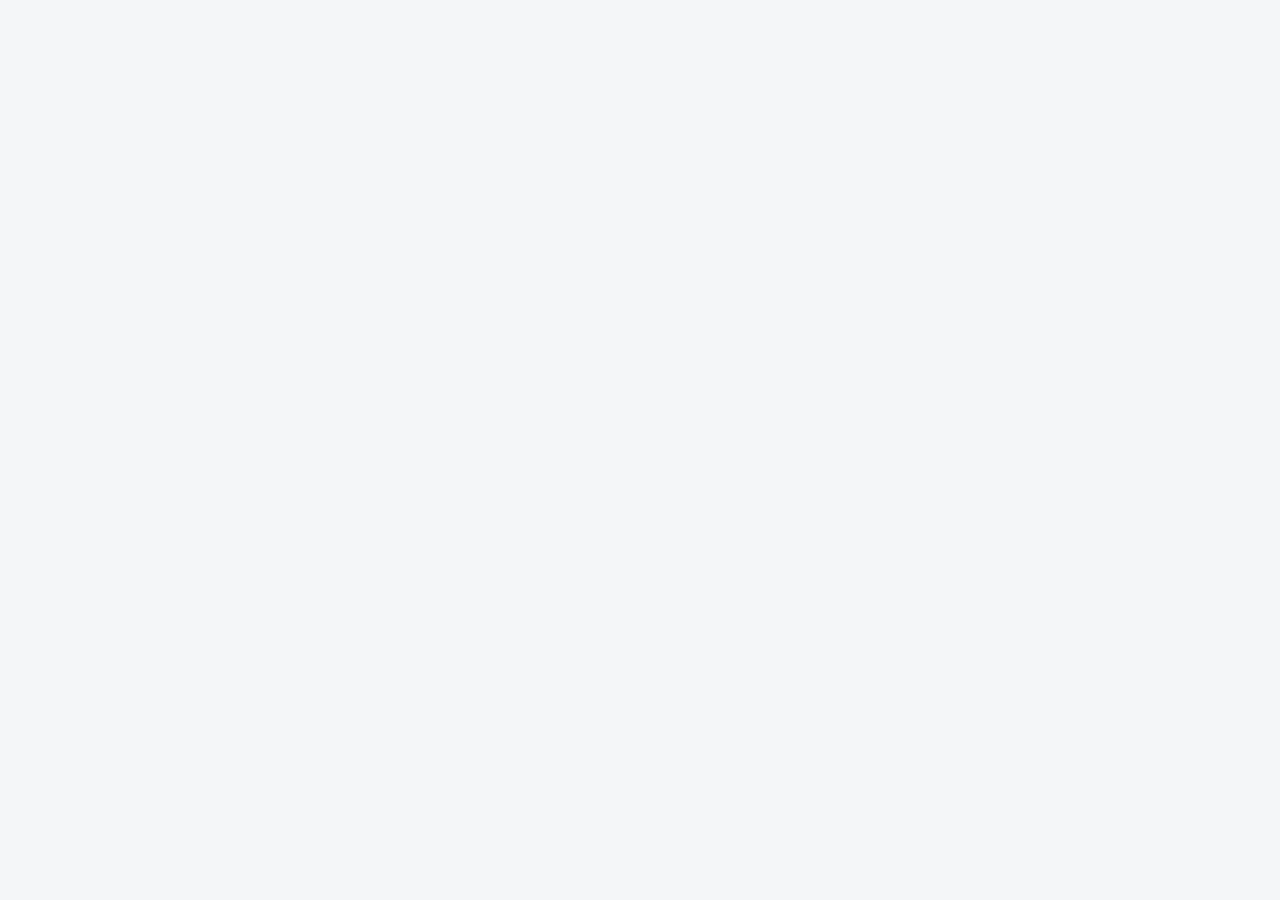
==== admin/index.html @ 87b8d89a "Initial import of Full Speed Partners site with auto-deploy Freelancer app (redesign: brand colors, " ====
<!doctype html>
<html lang="ar" dir="rtl">
<head>
  <meta charset="utf-8">
  <meta name="viewport" content="width=device-width,initial-scale=1">
  <meta name="robots" content="noindex,nofollow">
  <title>Full Speed — لوحة الإدارة</title>
  <link rel="icon" type="image/png" href="../brand/fs-icon-512.png">
  <link rel="stylesheet" href="../shared/common.css">
  <link rel="stylesheet" href="admin.css">
</head>
<body>
  <section id="auth" class="auth hidden">
    <div class="card" style="width:100%;max-width:400px;padding:22px">
      <div class="brand" style="justify-content:center;margin-bottom:12px"><div class="logo fs"><img src="../brand/fs-mark.png" alt="Full Speed"></div><div><b>Full Speed</b><span>ADMIN CONTROL PANEL</span></div></div>
      <form id="loginForm" class="stack">
        <div><label class="f">الإيميل</label><input class="in mono" name="email" type="email" required autocomplete="username"></div>
        <div><label class="f">كلمة المرور</label><input class="in" name="pw" type="password" required autocomplete="current-password"></div>
        <div class="err" data-err></div>
        <button class="btn pri block">دخول</button>
      </form>
    </div>
  </section>

  <section id="noaccess" class="auth hidden">
    <div class="card" style="max-width:420px;text-align:center">
      <h2 style="margin-top:0">مفيش صلاحية إدارة</h2>
      <p class="muted">الحساب <b id="naEmail" class="mono"></b> مش مضاف لفريق الإدارة أو موقوف. اطلب من المالك يضيفك.</p>
      <button class="btn sec" data-logout>خروج</button>
    </div>
  </section>

  <section id="app" class="layout hidden">
    <aside class="side">
      <div class="brand" style="padding:6px 6px 14px"><div class="logo fs"><img src="../brand/fs-mark.png" alt="Full Speed"></div><div><b>Full Speed</b><span>ADMIN</span></div></div>
      <nav id="nav"></nav>
      <div class="me small"><div id="meEmail" class="mono"></div><div id="meRole" class="muted"></div>
        <div class="row" style="margin-top:6px"><button class="btn sec sm" id="myPw">كلمة المرور</button><button class="btn ghost sm" data-logout>خروج</button></div></div>
    </aside>
    <main class="main"><div id="view"></div></main>
  </section>

  <script type="module" src="admin.js"></script>
</body>
</html>
---- shared/common.css ----
@import url('https://fonts.googleapis.com/css2?family=Cairo:wght@400;600;700;800;900&display=swap');

:root {
  --g:#0f9d6e; --g2:#0b7a56; --g3:#064d37; --g-soft:#e8f7f1; --g-mid:#c5ecd9;
  --ink:#0f172a; --ink2:#334155; --mute:#64748b; --line:#e2e8f0; --line2:#f1f5f9;
  --bg:#f4f6f8; --card:#fff; --amber:#d97706; --amber-soft:#fef3c7;
  --red:#dc2626; --red-soft:#fee2e2; --blue:#2563eb; --blue-soft:#dbeafe;
  --purple:#7c3aed; --purple-soft:#ede9fe;
  --r:16px; --r-sm:10px;
  --sh:0 1px 2px rgba(15,23,42,.04),0 4px 16px -4px rgba(15,23,42,.09);
  --sh-md:0 2px 4px rgba(15,23,42,.04),0 12px 32px -6px rgba(15,23,42,.13);
  --sh-lg:0 4px 8px rgba(15,23,42,.05),0 24px 56px -10px rgba(15,23,42,.18);
  --ease:cubic-bezier(.4,0,.2,1);
  --spring:cubic-bezier(.34,1.4,.64,1);
}

*,::before,::after{box-sizing:border-box}
html,body{margin:0;padding:0}
body{font-family:'Cairo',system-ui,sans-serif;background:var(--bg);color:var(--ink);font-size:15px;line-height:1.65;-webkit-font-smoothing:antialiased}

::-webkit-scrollbar{width:5px;height:5px}
::-webkit-scrollbar-track{background:transparent}
::-webkit-scrollbar-thumb{background:#dde3ea;border-radius:99px}
::-webkit-scrollbar-thumb:hover{background:#cbd5e1}

button,input,select,textarea{font:inherit;color:inherit}
a{color:var(--g2)}
.hidden{display:none!important}
.mono{font-family:ui-monospace,Menlo,Consolas,monospace;direction:ltr;unicode-bidi:embed}
.muted{color:var(--mute)} .small{font-size:12.5px} .bold{font-weight:800}
.row{display:flex;gap:10px;align-items:center;flex-wrap:wrap}
.grow{flex:1}
.stack{display:flex;flex-direction:column;gap:12px}
.grid2{display:grid;grid-template-columns:repeat(2,minmax(0,1fr));gap:12px}
.grid3{display:grid;grid-template-columns:repeat(3,minmax(0,1fr));gap:12px}
.grid4{display:grid;grid-template-columns:repeat(4,minmax(0,1fr));gap:12px}
@media(max-width:820px){.grid4{grid-template-columns:repeat(2,minmax(0,1fr))}.grid3{grid-template-columns:1fr}}
@media(max-width:520px){.grid2{grid-template-columns:1fr}}

/* ---- Cards ---- */
.card{background:var(--card);border:1px solid var(--line);border-radius:var(--r);box-shadow:var(--sh);padding:16px}
.card h3{margin:0 0 10px;font-size:16px}
.kpi{padding:16px 18px}
.kpi .lbl{font-size:11.5px;color:var(--mute);font-weight:700;text-transform:uppercase;letter-spacing:.05em}
.kpi .val{font-size:26px;font-weight:900;margin-top:4px;line-height:1.1}
.kpi.g .val{color:var(--g2)} .kpi.a .val{color:var(--amber)} .kpi.b .val{color:var(--blue)} .kpi.p .val{color:var(--purple)}

/* ---- Buttons ---- */
.btn{border:0;border-radius:12px;padding:10px 18px;font-weight:800;cursor:pointer;display:inline-flex;align-items:center;gap:7px;justify-content:center;transition:all .18s var(--ease);white-space:nowrap;font-size:14px;-webkit-tap-highlight-color:transparent}
.btn:active:not(:disabled){transform:scale(.96)}
.btn:disabled{opacity:.5;cursor:wait}
.btn.pri{background:var(--g);color:#fff;box-shadow:0 2px 10px rgba(15,157,110,.28)}
.btn.pri:hover:not(:disabled){background:var(--g2);box-shadow:0 4px 18px rgba(15,157,110,.38)}
.btn.sec{background:#fff;border:1.5px solid var(--line)}
.btn.sec:hover:not(:disabled){border-color:var(--g);background:var(--g-soft)}
.btn.dan{background:var(--red-soft);color:var(--red)}
.btn.dan:hover:not(:disabled){background:var(--red);color:#fff}
.btn.ghost{background:transparent;color:var(--ink2)}
.btn.ghost:hover{background:var(--line2)}
.btn.sm{padding:6px 12px;font-size:13px;border-radius:10px}
.btn.block{width:100%}

/* ---- Inputs ---- */
label.f{display:block;font-size:13px;font-weight:700;color:var(--ink2);margin-bottom:5px}
.in{width:100%;border:1.5px solid var(--line);background:#fff;border-radius:12px;padding:10px 13px;outline:none;transition:border-color .18s,box-shadow .18s;font-size:14.5px}
.in:hover:not(:focus):not(:disabled){border-color:#c0cdd8}
.in:focus{border-color:var(--g);box-shadow:0 0 0 3.5px rgba(15,157,110,.14)}
textarea.in{min-height:80px;resize:vertical}
input[type="number"].in::-webkit-inner-spin-button,input[type="number"].in::-webkit-outer-spin-button{-webkit-appearance:none}
.err{color:var(--red);font-size:13px;font-weight:700;min-height:1.2em}

/* ---- Chips ---- */
.chip{display:inline-flex;align-items:center;padding:3px 10px;border-radius:999px;font-size:12px;font-weight:800;white-space:nowrap}
.chip.g{background:var(--g-soft);color:var(--g2)} .chip.a{background:var(--amber-soft);color:var(--amber)}
.chip.r{background:var(--red-soft);color:var(--red)} .chip.b{background:var(--blue-soft);color:var(--blue)}
.chip.p{background:var(--purple-soft);color:var(--purple)} .chip.n{background:#f1f5f9;color:var(--ink2)}

/* ---- Progress bar ---- */
.bar{height:7px;border-radius:99px;background:#eef2f6;overflow:hidden}
.bar>i{display:block;height:100%;background:linear-gradient(90deg,var(--g),#22d3a5);border-radius:99px;transition:width .6s var(--ease)}

/* ---- Tables ---- */
table.t{width:100%;border-collapse:collapse;font-size:13.5px}
table.t th{text-align:right;font-size:11.5px;color:var(--mute);font-weight:800;padding:10px 12px;border-bottom:2px solid var(--line);background:#fafbfc;position:sticky;top:0;white-space:nowrap;letter-spacing:.04em}
table.t td{padding:10px 12px;border-bottom:1px solid var(--line2);vertical-align:middle}
table.t tbody tr:hover td{background:#f8fffb}
table.t tbody tr:last-child td{border-bottom:0}
.tw{overflow:auto;border:1px solid var(--line);border-radius:var(--r);background:#fff;max-height:70vh}
.empty{padding:40px 20px;text-align:center;color:var(--mute);font-weight:700}

/* ---- Modal ---- */
.modal-bg{position:fixed;inset:0;background:rgba(15,23,42,.48);backdrop-filter:blur(4px);-webkit-backdrop-filter:blur(4px);display:flex;align-items:flex-end;justify-content:center;z-index:50;padding:0;animation:fadein .2s var(--ease)}
.modal{background:#fff;width:100%;max-width:560px;max-height:92vh;overflow-y:auto;border-radius:20px 20px 0 0;padding:20px 18px calc(20px + env(safe-area-inset-bottom));animation:slideup .3s var(--ease)}
@media(min-width:640px){.modal-bg{align-items:center;padding:20px}.modal{border-radius:20px;animation:scalein .22s var(--ease)}}
.modal.wide{max-width:900px}
.modal h2{margin:0 0 14px;font-size:18px}

@keyframes fadein{from{opacity:0}to{opacity:1}}
@keyframes slideup{from{transform:translateY(60px);opacity:0}to{transform:none;opacity:1}}
@keyframes scalein{from{transform:scale(.93);opacity:0}to{transform:none;opacity:1}}

/* ---- Toasts ---- */
#toasts{position:fixed;top:16px;left:50%;transform:translateX(-50%);z-index:999;display:flex;flex-direction:column;gap:8px;pointer-events:none;width:max-content;max-width:calc(100vw - 32px)}
.toast{background:var(--ink);color:#fff;padding:11px 20px;border-radius:14px;font-weight:700;box-shadow:var(--sh-md);font-size:14px;text-align:center;animation:toastin .24s var(--spring)}
.toast.ok{background:var(--g2)} .toast.bad{background:var(--red)}
@keyframes toastin{from{transform:translateY(-16px) scale(.88);opacity:0}to{transform:none;opacity:1}}

/* ---- Spinner ---- */
.spin{width:24px;height:24px;border:2.5px solid var(--g-mid);border-top-color:var(--g);border-radius:50%;animation:sp .75s linear infinite;margin:32px auto}
@keyframes sp{to{transform:rotate(360deg)}}

/* ---- Brand ---- */
.brand{display:flex;align-items:center;gap:10px}
.logo{width:42px;height:42px;border-radius:13px;background:linear-gradient(145deg,var(--g),var(--g3));color:#fff;display:grid;place-items:center;font-weight:900;font-size:17px;flex:none;box-shadow:0 2px 8px rgba(15,157,110,.3);letter-spacing:-.5px}
.brand b{font-size:16px;font-weight:900;color:var(--g2);display:block;line-height:1.1}
.brand span{font-size:10.5px;color:var(--amber);font-weight:800;letter-spacing:.07em;text-transform:uppercase}
---- admin/admin.css ----
.auth{min-height:100vh;display:grid;place-items:center;padding:18px;
  background:radial-gradient(ellipse 700px 400px at 70% -5%,rgba(15,157,110,.1),transparent),var(--bg)}

/* ---- Layout ---- */
.layout{display:grid;grid-template-columns:230px 1fr;min-height:100vh}

/* ---- Sidebar ---- */
.side{background:#0a1c15;color:#cde8da;padding:14px 10px;position:sticky;top:0;height:100vh;display:flex;flex-direction:column;border-left:1px solid rgba(255,255,255,.06)}
.side .brand b{color:#fff}
.side .logo{background:linear-gradient(145deg,#10b981,#065f46);box-shadow:0 2px 8px rgba(16,185,129,.3)}
.side .brand span{color:rgba(255,255,255,.45)}
.logo.fs{background:#fff;padding:3px;box-shadow:0 2px 10px rgba(0,0,0,.18)}
.logo.fs img,.co-logo img{width:100%;height:100%;object-fit:contain;display:block}
.co-logo{background:#fff;border:1px solid var(--line);border-radius:50%;overflow:hidden;color:var(--ink2);font-size:13px;box-shadow:none}
.co-logo img{object-fit:cover}

.side nav{display:flex;flex-direction:column;gap:2px;flex:1;overflow-y:auto;overflow-x:hidden;margin:10px 0;padding:0 2px}
.side nav button{border:0;background:transparent;color:#a7c8bb;text-align:right;padding:9px 11px;border-radius:11px;font-weight:700;cursor:pointer;display:flex;gap:9px;align-items:center;transition:all .18s var(--ease);width:100%;font-size:14px;-webkit-tap-highlight-color:transparent}
.side nav button .ico{width:18px;height:18px;display:flex;align-items:center;justify-content:center;flex:none;opacity:.8}
.side nav button .ico svg{width:18px;height:18px;display:block}
.side nav button .lbl{flex:1;text-align:right}
.side nav button:hover{background:rgba(255,255,255,.07);color:#e8f5f0}
.side nav button:hover .ico{opacity:1}
.side nav button.on{background:rgba(16,185,129,.18);color:#a7f3d0}
.side nav button.on .ico{opacity:1}
.side nav .badge{margin-right:auto;background:#f59e0b;color:#111;border-radius:99px;font-size:11px;padding:0 7px;font-weight:900;line-height:1.6}

.side .me{border-top:1px solid rgba(255,255,255,.08);padding:12px 6px 0;margin-top:4px}
.side .me .muted{color:#7aaa96}
.side .btn.sec{background:transparent;color:#cde8da;border-color:rgba(255,255,255,.18)}
.side .btn.sec:hover{background:rgba(255,255,255,.08);border-color:rgba(255,255,255,.3)}
.side .btn.ghost{color:#cde8da}
.side .btn.ghost:hover{background:rgba(255,255,255,.07)}

/* ---- Main area ---- */
.main{padding:20px;min-width:0}
.ph{display:flex;justify-content:space-between;align-items:center;gap:10px;flex-wrap:wrap;margin-bottom:16px}
.ph h1{margin:0;font-size:20px;font-weight:800}
.tools{display:flex;gap:8px;flex-wrap:wrap;align-items:center;margin-bottom:12px}
.tools .in{width:auto;min-width:150px}
.tools .in.q{flex:1;min-width:200px}

.bulk{display:flex;gap:8px;align-items:center;flex-wrap:wrap;background:var(--blue-soft);border-radius:12px;padding:8px 12px;margin-bottom:10px;font-weight:800;font-size:13px}
td .acts{display:flex;gap:4px;flex-wrap:wrap}

.kv{display:grid;grid-template-columns:repeat(auto-fill,minmax(160px,1fr));gap:8px}
.kv div{background:#f8fafc;border-radius:10px;padding:8px 10px;border:1px solid var(--line)}
.kv span{display:block;font-size:12px;color:var(--mute);font-weight:700}

.hbar{display:flex;align-items:center;gap:8px;font-size:13px;margin:4px 0}
.hbar .l{width:120px;white-space:nowrap;overflow:hidden;text-overflow:ellipsis}
.hbar .b{flex:1;height:9px;background:#eef2f6;border-radius:99px;overflow:hidden}
.hbar .b i{display:block;height:100%;background:linear-gradient(90deg,var(--g),#22d3a5);border-radius:99px}
.hbar .n{width:50px;text-align:left;font-weight:800}

.pager{display:flex;justify-content:space-between;align-items:center;padding:8px 2px;font-size:13px}

/* ---- Responsive ---- */
@media(max-width:900px){
  .layout{grid-template-columns:1fr}
  .side{position:static;height:auto}
  .side nav{flex-direction:row;overflow-x:auto;overflow-y:hidden;gap:4px;padding:4px 0;margin:8px 0}
  .side nav button{flex:none;white-space:nowrap;padding:8px 12px;flex-direction:column;gap:4px;font-size:12px;min-width:70px;border-radius:12px}
  .side nav button .ico{width:20px;height:20px}
  .side nav button .ico svg{width:20px;height:20px}
  .side nav button .lbl{text-align:center}
  .main{padding:12px}
}
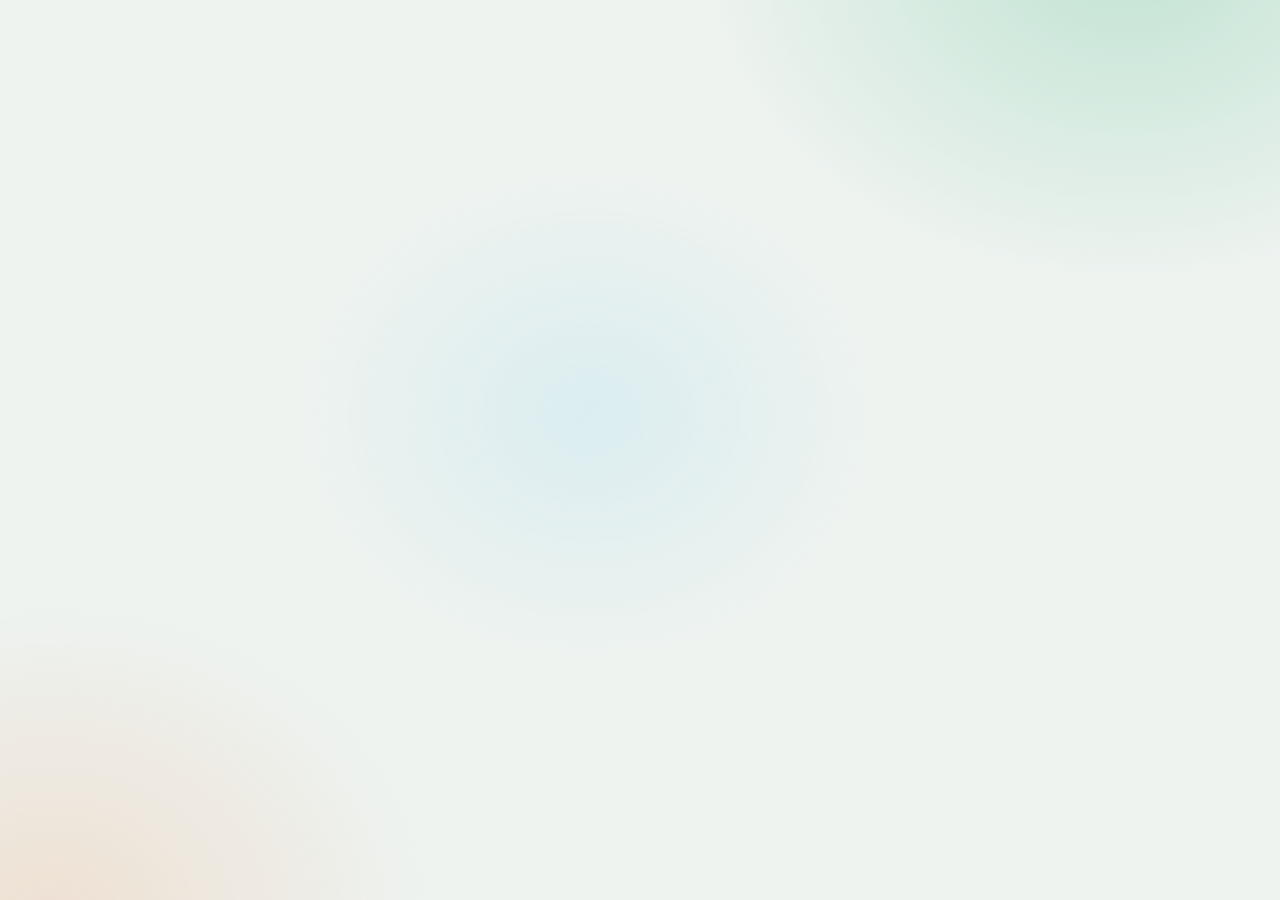
==== commit 77a2ee62: "WIP admin v2: partner account control, courier details, full-page job form, redesign in progress Co-" ====
--- a/admin/index.html
+++ b/admin/index.html
@@ -4,12 +4,17 @@
   <meta charset="utf-8">
   <meta name="viewport" content="width=device-width,initial-scale=1">
   <meta name="robots" content="noindex,nofollow">
+  <meta name="theme-color" content="#eef3f0">
+  <script>try{var d=document.documentElement,t=localStorage.getItem('fsa-theme')||'system';d.dataset.themePref=t;d.dataset.theme=t==='system'?(matchMedia('(prefers-color-scheme: dark)').matches?'dark':'light'):t;if(localStorage.getItem('fsa-lang')==='en'){d.lang='en';d.dir='ltr'}}catch(e){}</script>
   <title>Full Speed — لوحة الإدارة</title>
   <link rel="icon" type="image/png" href="../brand/fs-icon-512.png">
+  <link rel="preconnect" href="https://fonts.googleapis.com">
+  <link rel="stylesheet" href="https://fonts.googleapis.com/css2?family=Inter:wght@400;500;600;700;800&display=swap">
   <link rel="stylesheet" href="../shared/common.css">
   <link rel="stylesheet" href="admin.css">
 </head>
 <body>
+  <div class="auth-tools" id="authTools"></div>
   <section id="auth" class="auth hidden">
     <div class="card" style="width:100%;max-width:400px;padding:22px">
       <div class="brand" style="justify-content:center;margin-bottom:12px"><div class="logo fs"><img src="../brand/fs-mark.png" alt="Full Speed"></div><div><b>Full Speed</b><span>ADMIN CONTROL PANEL</span></div></div>
@@ -35,9 +40,10 @@
       <div class="brand" style="padding:6px 6px 14px"><div class="logo fs"><img src="../brand/fs-mark.png" alt="Full Speed"></div><div><b>Full Speed</b><span>ADMIN</span></div></div>
       <nav id="nav"></nav>
       <div class="me small"><div id="meEmail" class="mono"></div><div id="meRole" class="muted"></div>
-        <div class="row" style="margin-top:6px"><button class="btn sec sm" id="myPw">كلمة المرور</button><button class="btn ghost sm" data-logout>خروج</button></div></div>
+        <div class="row" style="margin-top:6px"><button class="btn sec sm" id="myPw">كلمة المرور</button><button class="btn ghost sm" data-logout>خروج</button></div>
+        <div id="pushCtl" class="push-ctl"></div></div>
     </aside>
-    <main class="main"><div id="view"></div></main>
+    <main class="main"><header class="topbar" id="topbar"></header><div id="view"></div></main>
   </section>
 
   <script type="module" src="admin.js"></script>
--- a/admin/admin.css
+++ b/admin/admin.css
@@ -1,68 +1,449 @@
-.auth{min-height:100vh;display:grid;place-items:center;padding:18px;
-  background:radial-gradient(ellipse 700px 400px at 70% -5%,rgba(15,157,110,.1),transparent),var(--bg)}
+/* =====================================================================
+   Full Speed — Admin  •  calm light glass, with a matching dark glass
+   Tokens first; every component below reads them, so both themes and
+   both directions (ar/rtl, en/ltr) come from one set of rules.
+   ===================================================================== */
+:root{
+  color-scheme:light;
+  --g:#10a861; --g2:#0b8a4f; --g3:#065f38; --g-soft:rgba(16,168,97,.11); --g-mid:rgba(16,168,97,.28);
+  --orange:#f37021; --orange-soft:rgba(243,112,33,.11); --orange-ink:#c2410c;
+  --ink:#10201a; --ink2:#3a4a44; --mute:#6b7b75;
+  --line:rgba(16,32,26,.09); --line2:rgba(16,32,26,.055); --line-strong:rgba(16,32,26,.2);
+  --bg:#eef3f0;
+  --card:rgba(255,255,255,.62); --card-solid:#fff; --card-hover:rgba(255,255,255,.8);
+  --glass-bd:rgba(255,255,255,.75); --glass-blur:saturate(160%) blur(18px);
+  --surface:rgba(255,255,255,.7); --surface2:rgba(16,32,26,.045); --row-hover:rgba(16,168,97,.06);
+  --amber:#b45309; --amber-soft:rgba(245,158,11,.14); --amber-bd:rgba(245,158,11,.35);
+  --red:#dc2626; --red-soft:rgba(220,38,38,.1); --red-bd:rgba(220,38,38,.3);
+  --blue:#2563eb; --blue-soft:rgba(37,99,235,.1);
+  --purple:#7c3aed; --purple-soft:rgba(124,58,237,.1);
+  --sh:0 1px 2px rgba(16,32,26,.04),0 6px 22px -8px rgba(16,32,26,.12);
+  --sh-md:0 2px 6px rgba(16,32,26,.05),0 14px 36px -10px rgba(16,32,26,.18);
+  --sh-lg:0 6px 12px rgba(16,32,26,.06),0 28px 64px -14px rgba(16,32,26,.25);
+  --blob1:rgba(16,168,97,.20); --blob2:rgba(243,112,33,.14); --blob3:rgba(56,189,248,.10);
+  --r:20px; --r-sm:12px;
+  --side-w:250px; --max:1320px;
+}
+html[data-theme="dark"]{
+  color-scheme:dark;
+  --g:#22c57a; --g2:#4ade9a; --g3:#86efbd; --g-soft:rgba(34,197,122,.15); --g-mid:rgba(34,197,122,.35);
+  --orange:#ff8a45; --orange-soft:rgba(255,138,69,.14); --orange-ink:#ffb07f;
+  --ink:#e6efeb; --ink2:#b5c6bf; --mute:#83978f;
+  --line:rgba(255,255,255,.085); --line2:rgba(255,255,255,.05); --line-strong:rgba(255,255,255,.2);
+  --bg:#08110e;
+  --card:rgba(20,32,28,.58); --card-solid:#14201c; --card-hover:rgba(28,44,38,.7);
+  --glass-bd:rgba(255,255,255,.07);
+  --surface:rgba(255,255,255,.045); --surface2:rgba(255,255,255,.055); --row-hover:rgba(34,197,122,.07);
+  --amber:#fbbf24; --amber-soft:rgba(251,191,36,.13); --amber-bd:rgba(251,191,36,.3);
+  --red:#f87171; --red-soft:rgba(248,113,113,.14); --red-bd:rgba(248,113,113,.3);
+  --blue:#60a5fa; --blue-soft:rgba(96,165,250,.14);
+  --purple:#a78bfa; --purple-soft:rgba(167,139,250,.14);
+  --sh:0 1px 2px rgba(0,0,0,.3),0 8px 24px -10px rgba(0,0,0,.5);
+  --sh-md:0 2px 6px rgba(0,0,0,.3),0 16px 40px -12px rgba(0,0,0,.6);
+  --sh-lg:0 6px 14px rgba(0,0,0,.35),0 30px 70px -16px rgba(0,0,0,.7);
+  --blob1:rgba(34,197,122,.16); --blob2:rgba(255,138,69,.09); --blob3:rgba(56,189,248,.07);
+}
+
+/* ---- Base ---- */
+body{background:var(--bg);color:var(--ink);transition:background-color .3s}
+body::before{content:"";position:fixed;inset:0;z-index:-1;pointer-events:none;
+  background:
+    radial-gradient(38rem 30rem at 88% -6%,var(--blob1),transparent 70%),
+    radial-gradient(34rem 28rem at 4% 102%,var(--blob2),transparent 70%),
+    radial-gradient(26rem 22rem at 46% 46%,var(--blob3),transparent 70%)}
+html[lang="en"] body{font-family:'Inter','Cairo',system-ui,sans-serif}
+::-webkit-scrollbar-thumb{background:var(--line-strong)}
+a{color:var(--g2)}
+:focus-visible{outline:2.5px solid var(--g-mid);outline-offset:2px}
+
+/* ---- Glass surfaces (override shared/common.css) ---- */
+.card,.tw,.side,.topbar,.modal{backdrop-filter:var(--glass-blur);-webkit-backdrop-filter:var(--glass-blur)}
+.card{background:var(--card);border:1px solid var(--glass-bd);box-shadow:var(--sh);border-radius:var(--r);transition:box-shadow .25s,transform .25s,background-color .25s}
+.card.kpi{position:relative;overflow:hidden}
+.card.kpi:hover{transform:translateY(-2px);box-shadow:var(--sh-md);background:var(--card-hover)}
+.card.kpi::after{content:"";position:absolute;inset-inline-end:-30px;top:-30px;width:96px;height:96px;border-radius:50%;background:var(--g-soft);opacity:.7;pointer-events:none}
+.card.kpi.a::after{background:var(--amber-soft)} .card.kpi.b::after{background:var(--blue-soft)} .card.kpi.p::after{background:var(--purple-soft)}
+.kpi .lbl{letter-spacing:.02em;text-transform:none;font-size:12.5px}
+.kpi .val{font-variant-numeric:tabular-nums}
+.card h3{color:var(--ink)}
+
+.btn.sec{background:var(--surface);border:1px solid var(--line);color:var(--ink)}
+.btn.sec:hover:not(:disabled){border-color:var(--g);background:var(--g-soft);color:var(--g2)}
+.btn.pri{background:linear-gradient(135deg,var(--g),#0e9653);box-shadow:0 4px 14px -4px rgba(16,168,97,.55)}
+html[data-theme="dark"] .btn.pri{background:linear-gradient(135deg,#1aa865,#12844f);color:#fff}
+.btn.pri:hover:not(:disabled){filter:brightness(1.06);transform:translateY(-1px);box-shadow:0 8px 20px -6px rgba(16,168,97,.6)}
+.btn.ghost{color:var(--ink2)} .btn.ghost:hover{background:var(--surface2)}
+.btn.dan{background:var(--red-soft);color:var(--red)}
+
+.in{background:var(--surface);border:1px solid var(--line);color:var(--ink)}
+.in:hover:not(:focus):not(:disabled){border-color:var(--line-strong)}
+.in:focus{border-color:var(--g);box-shadow:0 0 0 4px var(--g-soft);background:var(--card-solid)}
+.in::placeholder{color:var(--mute);opacity:.8}
+select.in option{background:var(--card-solid);color:var(--ink)}
+label.f{color:var(--ink2)}
+
+.chip.n{background:var(--surface2);color:var(--ink2)}
+.bar,.hbar .b{background:var(--surface2)}
+
+.tw{background:var(--card);border:1px solid var(--glass-bd);box-shadow:var(--sh);border-radius:var(--r)}
+table.t{font-size:13.5px}
+table.t th{text-align:start;background:var(--card-solid);color:var(--mute);font-size:12px;letter-spacing:.01em;border-bottom:1px solid var(--line);padding:12px 14px;z-index:1}
+html[data-theme="dark"] table.t th{background:#16231f}
+table.t td{padding:12px 14px;border-bottom:1px solid var(--line2);font-variant-numeric:tabular-nums}
+table.t tbody tr{transition:background-color .15s}
+table.t tbody tr:nth-child(even) td{background:var(--line2)}
+table.t tbody tr:hover td{background:var(--row-hover)}
+.empty{color:var(--mute)}
+
+.modal-bg{background:rgba(8,17,14,.42)}
+.modal{background:var(--card-solid);border:1px solid var(--glass-bd);box-shadow:var(--sh-lg);color:var(--ink)}
+@supports (backdrop-filter:blur(1px)){.modal{background:color-mix(in srgb,var(--card-solid) 86%,transparent)}}
+.toast{box-shadow:var(--sh-lg);backdrop-filter:blur(10px)}
+.spin{border-color:var(--g-mid);border-top-color:var(--g)}
+
+/* ---- Auth ---- */
+.auth{min-height:100vh;display:grid;place-items:center;padding:18px;background:transparent}
+.auth .card{padding:26px}
+.auth-tools{position:fixed;top:14px;inset-inline-end:14px;display:flex;gap:6px;z-index:5}
 
 /* ---- Layout ---- */
-.layout{display:grid;grid-template-columns:230px 1fr;min-height:100vh}
-
-/* ---- Sidebar ---- */
-.side{background:#0a1c15;color:#cde8da;padding:14px 10px;position:sticky;top:0;height:100vh;display:flex;flex-direction:column;border-left:1px solid rgba(255,255,255,.06)}
-.side .brand b{color:#fff}
-.side .logo{background:linear-gradient(145deg,#10b981,#065f46);box-shadow:0 2px 8px rgba(16,185,129,.3)}
-.side .brand span{color:rgba(255,255,255,.45)}
-.logo.fs{background:#fff;padding:3px;box-shadow:0 2px 10px rgba(0,0,0,.18)}
+.layout{display:grid;grid-template-columns:var(--side-w) minmax(0,1fr);min-height:100vh;gap:0}
+
+/* ---- Sidebar (glass panel) ---- */
+.side{margin:14px;margin-inline-end:0;background:var(--card);border:1px solid var(--glass-bd);border-radius:24px;box-shadow:var(--sh);
+  color:var(--ink2);padding:16px 12px;position:sticky;top:14px;height:calc(100vh - 28px);display:flex;flex-direction:column}
+.side .brand b{color:var(--ink)}
+.side .brand span{color:var(--orange)}
+.logo.fs{background:#fff;padding:3px;box-shadow:0 4px 14px -4px rgba(16,168,97,.4)}
 .logo.fs img,.co-logo img{width:100%;height:100%;object-fit:contain;display:block}
 .co-logo{background:#fff;border:1px solid var(--line);border-radius:50%;overflow:hidden;color:var(--ink2);font-size:13px;box-shadow:none}
 .co-logo img{object-fit:cover}
 
-.side nav{display:flex;flex-direction:column;gap:2px;flex:1;overflow-y:auto;overflow-x:hidden;margin:10px 0;padding:0 2px}
-.side nav button{border:0;background:transparent;color:#a7c8bb;text-align:right;padding:9px 11px;border-radius:11px;font-weight:700;cursor:pointer;display:flex;gap:9px;align-items:center;transition:all .18s var(--ease);width:100%;font-size:14px;-webkit-tap-highlight-color:transparent}
-.side nav button .ico{width:18px;height:18px;display:flex;align-items:center;justify-content:center;flex:none;opacity:.8}
-.side nav button .ico svg{width:18px;height:18px;display:block}
-.side nav button .lbl{flex:1;text-align:right}
-.side nav button:hover{background:rgba(255,255,255,.07);color:#e8f5f0}
-.side nav button:hover .ico{opacity:1}
-.side nav button.on{background:rgba(16,185,129,.18);color:#a7f3d0}
-.side nav button.on .ico{opacity:1}
-.side nav .badge{margin-right:auto;background:#f59e0b;color:#111;border-radius:99px;font-size:11px;padding:0 7px;font-weight:900;line-height:1.6}
-
-.side .me{border-top:1px solid rgba(255,255,255,.08);padding:12px 6px 0;margin-top:4px}
-.side .me .muted{color:#7aaa96}
-.side .btn.sec{background:transparent;color:#cde8da;border-color:rgba(255,255,255,.18)}
-.side .btn.sec:hover{background:rgba(255,255,255,.08);border-color:rgba(255,255,255,.3)}
-.side .btn.ghost{color:#cde8da}
-.side .btn.ghost:hover{background:rgba(255,255,255,.07)}
-
-/* ---- Main area ---- */
-.main{padding:20px;min-width:0}
-.ph{display:flex;justify-content:space-between;align-items:center;gap:10px;flex-wrap:wrap;margin-bottom:16px}
-.ph h1{margin:0;font-size:20px;font-weight:800}
-.tools{display:flex;gap:8px;flex-wrap:wrap;align-items:center;margin-bottom:12px}
+.side nav{display:flex;flex-direction:column;gap:3px;flex:1;overflow-y:auto;overflow-x:hidden;margin:12px 0;padding:0 2px}
+.side nav button{border:0;background:transparent;color:var(--ink2);text-align:start;padding:9px 12px;border-radius:13px;font-weight:700;cursor:pointer;display:flex;gap:10px;align-items:center;transition:background-color .2s,color .2s,transform .2s;width:100%;font-size:14px;-webkit-tap-highlight-color:transparent;position:relative}
+.side nav button .ico{width:30px;height:30px;border-radius:10px;display:flex;align-items:center;justify-content:center;flex:none;background:var(--surface2);color:var(--mute);transition:all .2s}
+.side nav button .ico svg{width:17px;height:17px;display:block}
+.side nav button .lbl{flex:1;text-align:start}
+.side nav button:hover{background:var(--surface2);color:var(--ink)}
+.side nav button:hover .ico{color:var(--g2)}
+.side nav button.on{background:var(--g-soft);color:var(--g2)}
+.side nav button.on .ico{background:linear-gradient(135deg,var(--g),#0e9653);color:#fff;box-shadow:0 4px 12px -4px rgba(16,168,97,.6)}
+.side nav .badge{margin-inline-start:auto;background:var(--orange);color:#fff;border-radius:99px;font-size:11px;padding:0 7px;font-weight:900;line-height:1.7}
+
+.side .me{border-top:1px solid var(--line);padding:12px 4px 0;margin-top:4px}
+.side .me #meEmail{color:var(--ink);overflow:hidden;text-overflow:ellipsis;white-space:nowrap}
+.side .me .muted{color:var(--mute)}
+
+/* ---- Main ---- */
+.main{padding:14px 22px 40px;min-width:0}
+.main > #view,.main > .topbar{max-width:var(--max);margin-inline:auto}
+#view{animation:viewin .35s cubic-bezier(.2,.8,.2,1)}
+@keyframes viewin{from{opacity:0;transform:translateY(6px)}to{opacity:1;transform:none}}
+
+/* ---- Top bar: greeting, live clock, language & theme ---- */
+.topbar{display:flex;align-items:center;gap:12px;flex-wrap:wrap;background:var(--card);border:1px solid var(--glass-bd);border-radius:20px;box-shadow:var(--sh);padding:10px 14px;margin-bottom:18px;position:sticky;top:10px;z-index:20}
+.tb-hi{flex:1 1 220px;min-width:0}
+.tb-hi b{display:block;font-size:17px;font-weight:800;color:var(--ink);white-space:nowrap;overflow:hidden;text-overflow:ellipsis}
+.tb-hi span{font-size:12.5px;color:var(--mute)}
+.tb-clock{display:flex;align-items:center;gap:10px;background:var(--surface2);border:1px solid var(--line);border-radius:14px;padding:6px 12px;cursor:pointer;font:inherit;color:inherit;position:relative;transition:background-color .2s}
+.tb-clock:hover{background:var(--g-soft)}
+.tb-time{font-size:20px;font-weight:800;font-variant-numeric:tabular-nums;letter-spacing:.02em;color:var(--g2);direction:ltr;line-height:1.1}
+.tb-time small{font-size:12px;color:var(--mute);margin-inline-start:2px}
+.tb-date{display:flex;flex-direction:column;font-size:11.5px;line-height:1.35;color:var(--ink2);text-align:start}
+.tb-date i{font-style:normal;color:var(--mute)}
+.tb-acts{display:flex;gap:6px;align-items:center}
+.tb-btn{height:38px;min-width:38px;padding:0 10px;border-radius:12px;border:1px solid var(--line);background:var(--surface);color:var(--ink2);font:inherit;font-weight:800;font-size:13px;cursor:pointer;display:inline-flex;align-items:center;justify-content:center;gap:6px;transition:all .2s}
+.tb-btn:hover{border-color:var(--g);color:var(--g2);background:var(--g-soft)}
+.tb-btn svg{width:18px;height:18px}
+.tb-pop{position:absolute;top:calc(100% + 8px);inset-inline-start:0;min-width:240px;background:var(--card-solid);border:1px solid var(--line);border-radius:16px;box-shadow:var(--sh-lg);padding:12px;z-index:30;cursor:default;animation:viewin .2s ease}
+.tb-pop h4{margin:0 0 8px;font-size:13px;color:var(--mute)}
+.tb-pop .tp-r{display:flex;justify-content:space-between;gap:12px;padding:6px 0;border-top:1px solid var(--line2);font-size:13.5px}
+.tb-pop .tp-r:first-of-type{border-top:0}
+.tb-pop .tp-r b{font-variant-numeric:tabular-nums}
+
+/* ---- Page header & tools ---- */
+.ph,.page-h{display:flex;justify-content:space-between;align-items:center;gap:10px;flex-wrap:wrap;margin-bottom:16px}
+.ph h1,.page-h h2{margin:0;font-size:22px;font-weight:800;letter-spacing:-.01em}
+.tools{display:flex;gap:8px;flex-wrap:wrap;align-items:center;margin-bottom:14px}
 .tools .in{width:auto;min-width:150px}
 .tools .in.q{flex:1;min-width:200px}
 
-.bulk{display:flex;gap:8px;align-items:center;flex-wrap:wrap;background:var(--blue-soft);border-radius:12px;padding:8px 12px;margin-bottom:10px;font-weight:800;font-size:13px}
+.bulk{display:flex;gap:8px;align-items:center;flex-wrap:wrap;background:var(--blue-soft);border-radius:14px;padding:8px 12px;margin-bottom:10px;font-weight:800;font-size:13px}
 td .acts{display:flex;gap:4px;flex-wrap:wrap}
 
 .kv{display:grid;grid-template-columns:repeat(auto-fill,minmax(160px,1fr));gap:8px}
-.kv div{background:#f8fafc;border-radius:10px;padding:8px 10px;border:1px solid var(--line)}
+.kv div{background:var(--surface2);border-radius:12px;padding:8px 10px;border:1px solid var(--line)}
 .kv span{display:block;font-size:12px;color:var(--mute);font-weight:700}
 
-.hbar{display:flex;align-items:center;gap:8px;font-size:13px;margin:4px 0}
+.hbar{display:flex;align-items:center;gap:8px;font-size:13px;margin:5px 0}
 .hbar .l{width:120px;white-space:nowrap;overflow:hidden;text-overflow:ellipsis}
-.hbar .b{flex:1;height:9px;background:#eef2f6;border-radius:99px;overflow:hidden}
+.hbar .b{flex:1;height:9px;border-radius:99px;overflow:hidden}
 .hbar .b i{display:block;height:100%;background:linear-gradient(90deg,var(--g),#22d3a5);border-radius:99px}
-.hbar .n{width:50px;text-align:left;font-weight:800}
-
-.pager{display:flex;justify-content:space-between;align-items:center;padding:8px 2px;font-size:13px}
+.hbar .n{width:50px;text-align:end;font-weight:800;font-variant-numeric:tabular-nums}
+
+.pager{display:flex;justify-content:space-between;align-items:center;padding:10px 2px;font-size:13px;color:var(--mute)}
+
+/* ---- Mobile shell ---- */
+@media(max-width:900px){
+  .side{margin:10px 10px 0;height:auto;position:static;border-radius:20px;padding:12px}
+  .main{padding:10px 10px 30px}
+  .topbar{position:static;padding:10px;gap:8px}
+  .tb-hi{flex-basis:100%}
+  .tb-clock{flex:1;min-width:0}
+  .tb-time{font-size:18px}
+}
+/* ---- Funnel & stale ---- */
+.funnel{display:flex;flex-direction:column;gap:8px}
+.fn-row{display:grid;grid-template-columns:150px 1fr 90px;align-items:center;gap:10px;font-size:13px}
+.fn-b{height:22px;background:var(--surface2);border-radius:6px;overflow:hidden}
+.fn-b i{display:block;height:100%;background:#10a861;border-radius:4px}
+.fn-n{text-align:end;white-space:nowrap}
+.stale{border-color:var(--amber-bd);background:var(--amber-soft)}
+.stale.ok{border-color:var(--line);background:var(--g-soft);color:var(--g2);font-weight:700}
+
+/* ---- Courier documents ---- */
+.docs{display:grid;grid-template-columns:repeat(auto-fill,minmax(110px,1fr));gap:8px}
+.doc{border:1px solid var(--line);background:var(--card-solid);border-radius:12px;padding:6px;cursor:pointer;display:flex;flex-direction:column;align-items:center;gap:4px;font:inherit;text-align:center;transition:border-color .15s}
+.doc:hover{border-color:var(--g)}
+.doc img{width:100%;height:84px;object-fit:cover;border-radius:8px;background:var(--surface2)}
+.doc-ic{font-size:34px;height:84px;display:grid;place-items:center}
+.doc-n{font-size:11px;max-width:100%;overflow:hidden;text-overflow:ellipsis;white-space:nowrap}
+.doc-d{font-size:10.5px;color:var(--mute)}
+
+/* ---- Logo upload ---- */
+.logo-up{display:flex;align-items:center;gap:10px}
+.logo-up .co-logo img{width:100%;height:100%;object-fit:cover}
+.logo-up label.busy{opacity:.5;pointer-events:none}
+
+/* ---- Chat inbox ---- */
+.chat-wrap{display:grid;grid-template-columns:320px 1fr;gap:12px;height:calc(100vh - 120px);min-height:420px}
+.chat-list{display:flex;flex-direction:column;gap:8px;padding:10px;overflow:hidden}
+.chat-list [data-threads]{overflow-y:auto;flex:1;display:flex;flex-direction:column;gap:2px}
+.thread{display:flex;gap:10px;align-items:center;border:0;background:none;padding:9px;border-radius:12px;cursor:pointer;text-align:start;font:inherit;width:100%}
+.thread:hover{background:var(--surface2)}
+.thread.on{background:var(--g-soft)}
+.th-av{width:38px;height:38px;border-radius:50%;background:linear-gradient(135deg,#10a861,#f37021);color:#fff;display:grid;place-items:center;font-weight:800;flex:none}
+.th-b{flex:1;min-width:0;display:flex;flex-direction:column}
+.th-b span{font-size:12px;color:var(--mute);white-space:nowrap;overflow:hidden;text-overflow:ellipsis}
+.th-e{display:flex;flex-direction:column;align-items:flex-end;gap:3px;flex:none}
+.thread .badge{background:#f37021;color:#fff;border-radius:99px;font-size:11px;padding:0 7px;font-weight:900;line-height:1.6}
+.chat-pane{display:flex;flex-direction:column;padding:0;overflow:hidden}
+.cp-h{display:flex;align-items:center;gap:10px;padding:12px 14px;border-bottom:1px solid var(--line)}
+.cp-back{display:none}
+.bubbles{flex:1;overflow-y:auto;padding:14px;display:flex;flex-direction:column;gap:8px;background:var(--surface2)}
+.bub{max-width:78%;padding:9px 12px;border-radius:16px;font-size:14px;line-height:1.55;word-break:break-word}
+.bub span{display:block;font-size:10.5px;opacity:.65;margin-top:3px}
+.bub.them{align-self:flex-start;background:var(--card-solid);border:1px solid var(--line);border-start-start-radius:4px}
+.bub.me{align-self:flex-end;background:#10a861;color:#fff;border-start-end-radius:4px}
+.cp-send{display:flex;gap:8px;padding:10px;border-top:1px solid var(--line);align-items:flex-end}
+.cp-send textarea{min-height:44px;max-height:140px;resize:vertical}
 
 /* ---- Responsive ---- */
 @media(max-width:900px){
-  .layout{grid-template-columns:1fr}
-  .side{position:static;height:auto}
+  .layout{grid-template-columns:minmax(0,1fr)}
+  .layout>*{min-width:0}
+  .side{position:static;height:auto;min-width:0}
   .side nav{flex-direction:row;overflow-x:auto;overflow-y:hidden;gap:4px;padding:4px 0;margin:8px 0}
-  .side nav button{flex:none;white-space:nowrap;padding:8px 12px;flex-direction:column;gap:4px;font-size:12px;min-width:70px;border-radius:12px}
+  .side nav button{flex:none;width:auto;white-space:nowrap;padding:8px 12px;flex-direction:column;gap:4px;font-size:12px;min-width:70px;border-radius:12px}
   .side nav button .ico{width:20px;height:20px}
   .side nav button .ico svg{width:20px;height:20px}
   .side nav button .lbl{text-align:center}
   .main{padding:12px}
-}
+  .fn-row{grid-template-columns:110px 1fr 70px;font-size:12px}
+  .chat-wrap{grid-template-columns:1fr;height:calc(100dvh - 210px)}
+  .chat-wrap .chat-pane{display:none}
+  .chat-wrap.open .chat-list{display:none}
+  .chat-wrap.open .chat-pane{display:flex}
+  .cp-back{display:inline-flex}
+  .bub{max-width:88%}
+}
+
+/* ---- Job location picker ---- */
+.jloc{border:1px solid var(--line);border-radius:14px;padding:10px;background:var(--surface2)}
+.jloc-h{display:flex;justify-content:space-between;align-items:center;gap:8px;flex-wrap:wrap;margin-bottom:8px}
+.jloc-st{font-size:12px;font-weight:800;padding:2px 10px;border-radius:99px;background:var(--surface2);color:var(--ink2)}
+.jloc-st.pin{background:var(--g-soft);color:var(--g2)}
+.jloc-st.approx{background:var(--amber-soft);color:var(--amber)}
+.jloc-map{height:240px;border-radius:12px;overflow:hidden;direction:ltr;background:var(--surface2);position:relative;z-index:0}
+.jloc-map .leaflet-container{font-family:inherit}
+.jloc-ph{display:grid;place-items:center;height:100%;color:var(--mute);font-size:13px}
+.jloc-act{margin-top:8px;gap:8px}
+@media(max-width:520px){.jloc-map{height:210px}}
+
+/* ---- Staff push control, usage card, client errors ---- */
+.push-ctl:empty{display:none}
+.push-ctl{margin-top:10px;padding:10px;border-radius:14px;background:var(--surface2);border:1px solid var(--line)}
+.push-ctl .pc-t{font-weight:800;color:var(--ink);font-size:12.5px}
+.push-ctl .pc-s{color:var(--g2);font-size:12px;margin:2px 0 6px}
+.push-ctl .pc-n{color:var(--mute);font-size:11px;margin-top:6px;line-height:1.5}
+.usage h3{margin-bottom:2px}
+.u-bars{display:grid;grid-template-columns:repeat(14,minmax(0,1fr));gap:4px;align-items:end;height:140px;margin-top:10px}
+.u-col{display:flex;flex-direction:column;align-items:center;justify-content:flex-end;height:100%;min-width:0}
+.u-col i{display:block;width:min(18px,80%);min-height:2px;background:#10a861;border-radius:4px 4px 0 0}
+.u-v{font-size:10px;color:var(--ink2);min-height:1.3em}
+.u-d{font-size:10px;color:var(--mute);padding-top:4px;border-top:1px solid var(--line);width:100%;text-align:center}
+.err-g summary{cursor:pointer;display:flex;flex-wrap:wrap;gap:6px 10px;align-items:center;list-style:none}
+.err-g summary::-webkit-details-marker{display:none}
+.err-m{flex:1 1 260px;min-width:0;overflow-wrap:anywhere;font-size:13.5px}
+.err-s{background:#0f172a;color:#e2e8f0;padding:10px;border-radius:10px;font-size:11.5px;overflow:auto;max-height:240px;direction:ltr;text-align:left;white-space:pre-wrap;margin:10px 0}
+@media(max-width:900px){.push-ctl{margin-top:8px}}
+
+/* ---- Phase 5: segmented toggle, tabs ---- */
+.seg{display:inline-flex;background:var(--surface2);border-radius:12px;padding:3px;gap:2px}
+.seg button{border:0;background:transparent;font:inherit;font-size:13px;font-weight:700;padding:6px 12px;border-radius:9px;cursor:pointer;color:var(--ink2)}
+.seg button.on{background:var(--card-solid);color:var(--g2);box-shadow:var(--sh)}
+.tabs{display:flex;gap:4px;margin:14px 0 10px;border-bottom:1px solid var(--line);overflow-x:auto;scrollbar-width:none}
+.tabs button{border:0;background:none;font:inherit;font-weight:700;font-size:14px;padding:9px 14px;cursor:pointer;color:var(--mute);border-bottom:2.5px solid transparent;margin-bottom:-1px;white-space:nowrap}
+.tabs button.on{color:var(--g2);border-bottom-color:#10a861}
+
+/* ---- Partner profile ---- */
+.prof-h{display:flex;gap:14px;align-items:flex-start;flex-wrap:wrap}
+.prof-h.frozen{border-color:var(--red-bd);background:var(--red-soft)}
+.prof-av{width:58px;height:58px;border-radius:50%;background:linear-gradient(135deg,#10a861,#f37021);color:#fff;display:grid;place-items:center;font-weight:800;font-size:24px;flex:none}
+.prof-id{flex:1 1 260px;min-width:0}
+.prof-id h1{margin:0 0 4px;font-size:20px;display:flex;flex-wrap:wrap;gap:6px;align-items:center}
+.prof-meta{display:flex;flex-wrap:wrap;gap:4px 12px}
+.prof-fz{margin-top:8px;background:var(--red-soft);color:var(--red);border-radius:10px;padding:6px 10px;font-size:13px;font-weight:700}
+.prof-acts{display:flex;flex-wrap:wrap;gap:6px;align-items:flex-start}
+.prof-bub{max-height:420px;border-radius:12px}
+
+/* ---- Statement (print) ---- */
+.stmt-bar{display:flex;gap:8px;align-items:center;flex-wrap:wrap;margin-bottom:12px}
+.stmt-bar .in{width:auto}
+.st-head{display:flex;align-items:center;gap:14px;border-bottom:2px solid #10a861;padding-bottom:10px;margin-bottom:12px}
+.st-head img{height:46px;width:auto}
+.st-head h2{margin:0;font-size:19px}
+.st-kv{margin-bottom:12px}
+.st-t td:nth-child(n+3),.st-t th:nth-child(n+3){text-align:end;white-space:nowrap}
+.st-open td{background:var(--surface2);font-weight:700}
+.st-tot td{background:var(--g-soft);font-weight:800;border-top:2px solid #10a861}
+.st-foot{text-align:center;margin-top:14px;border-top:1px dashed var(--line);padding-top:8px}
+@media print{
+  body.printing > :not(.modal-bg){display:none!important}
+  body.printing{background:var(--card-solid)}
+  body.printing .modal-bg{position:static;background:none;backdrop-filter:none;-webkit-backdrop-filter:none;display:block;padding:0;animation:none}
+  body.printing .modal{max-width:none;max-height:none;overflow:visible;box-shadow:none;border-radius:0;padding:0;animation:none}
+  body.printing .no-print{display:none!important}
+  body.printing .tw{overflow:visible}
+  body.printing .st-t th,body.printing .st-t td{border:1px solid #d5dbe2;padding:6px 8px}
+  body.printing .st-t td,body.printing .st-open td,body.printing .st-tot td{-webkit-print-color-adjust:exact;print-color-adjust:exact}
+  @page{size:A4;margin:14mm}
+}
+
+/* ---- Couriers stage board ---- */
+.kb{display:grid;grid-template-columns:repeat(4,minmax(180px,1fr)) minmax(170px,.85fr);gap:10px;overflow-x:auto;padding-bottom:6px;align-items:start}
+.kb-col{background:var(--surface2);border-radius:14px;padding:8px;min-height:120px;border:2px dashed transparent;transition:border-color .15s,background .15s}
+.kb-col.over,.kb-drop.over{border-color:#10a861;background:var(--g-soft)}
+.kb-col header{display:flex;justify-content:space-between;align-items:center;gap:6px;padding:2px 4px 8px;font-size:13px}
+.kb-list{display:flex;flex-direction:column;gap:6px;max-height:calc(100vh - 300px);overflow-y:auto}
+.kb-card{background:var(--card-solid);border:1px solid var(--line);border-radius:12px;padding:8px 10px;cursor:pointer;box-shadow:0 1px 2px rgba(15,23,42,.05);transition:box-shadow .15s,opacity .15s}
+.kb-card[draggable=true]{cursor:grab}
+.kb-card:hover{box-shadow:0 3px 10px rgba(15,23,42,.1)}
+.kb-card.drag{opacity:.45}
+.kb-t{display:flex;justify-content:space-between;gap:6px;align-items:baseline}
+.kb-t b{font-size:13.5px;overflow:hidden;text-overflow:ellipsis;white-space:nowrap}
+.kb-s{overflow:hidden;text-overflow:ellipsis;white-space:nowrap;margin:2px 0 6px}
+.kb-f{display:flex;justify-content:space-between;align-items:center;gap:6px;flex-wrap:wrap}
+.kb-mv{font:inherit;font-size:11.5px;border:1px solid var(--line);border-radius:8px;padding:2px 4px;background:var(--card-solid);max-width:110px;color:var(--ink2)}
+.kb-empty{font-size:12px;color:var(--mute);text-align:center;padding:18px 6px;border:1px dashed var(--line-strong);border-radius:10px}
+.kb-more{text-align:center;padding:4px}
+.kb-drops{display:flex;flex-wrap:wrap;gap:6px;margin-bottom:8px}
+.kb-drop{min-width:70px}
+.kb-drop{flex:1;text-align:center;font-size:12.5px;font-weight:700;padding:14px 4px;border-radius:10px;border:2px dashed var(--line-strong);background:var(--card-solid);color:var(--amber)}
+.kb-drop.r{color:var(--red)}
+.kb-closed details summary{cursor:pointer;padding:4px;color:var(--ink2);font-weight:700}
+.kb-closed .kb-list{margin-top:6px}
+
+/* ---- Broadcast ---- */
+.bc-grid{display:grid;grid-template-columns:minmax(0,1.4fr) minmax(0,1fr);gap:12px;align-items:start}
+.bc-count{background:var(--g-soft);color:var(--g2);border-radius:12px;padding:10px 12px;font-size:14px}
+.bc-count b{font-size:18px}
+.bc-prev{display:flex;gap:10px;align-items:flex-start;background:var(--surface2);border:1px solid var(--line);border-radius:14px;padding:10px 12px}
+.bc-prev b{display:block;word-break:break-word}
+.bc-prev .small{white-space:pre-wrap;word-break:break-word}
+.bc-ic{width:36px;height:36px;border-radius:50%;background:var(--orange-soft);display:grid;place-items:center;flex:none;font-size:18px}
+.bc-h{border-bottom:1px solid var(--line);padding:8px 0;display:flex;flex-direction:column;gap:3px}
+.bc-h:last-child{border-bottom:0}
+
+/* ---- Settings ---- */
+.set-grid{display:grid;grid-template-columns:repeat(auto-fit,minmax(320px,1fr));gap:12px;align-items:start}
+.set-wide{grid-column:1/-1}
+.set-h{display:flex;justify-content:space-between;align-items:baseline;gap:8px;flex-wrap:wrap}
+.set-h h3{margin:0}
+.sw{display:flex;gap:10px;align-items:flex-start;padding:8px 10px;border:1px solid var(--line);border-radius:12px;cursor:pointer;background:var(--card-solid)}
+.sw input{width:18px;height:18px;accent-color:#10a861;flex:none;margin-top:2px}
+.sw > span{display:flex;flex-direction:column;gap:1px}
+.ann-prev{border-radius:12px;padding:10px 12px;font-weight:700;font-size:14px;background:var(--blue-soft);color:var(--blue)}
+.ann-prev.success{background:var(--g-soft);color:var(--g2)}
+.ann-prev.warning{background:var(--orange-soft);color:var(--orange-ink)}
+.ann-prev.off{opacity:.55}
+.ann-prev em{font-style:normal;font-weight:400;font-size:12px;margin-inline-start:6px}
+.lv-row{display:grid;grid-template-columns:62px minmax(0,1.4fr) 110px 56px minmax(0,1fr) 40px;gap:6px;align-items:center;margin-bottom:6px}
+.lv-hd{margin-bottom:2px}
+.lv-row .lv-i{text-align:center;font-size:18px;padding-inline:4px}
+.lv-row .lv-c{padding:2px;height:40px;cursor:pointer}
+.lv-chip{display:inline-block;border-radius:99px;padding:3px 10px;font-weight:800;font-size:12.5px;white-space:nowrap}
+
+/* ---- Staff permissions, audit tools ---- */
+.perm-grid{display:grid;grid-template-columns:repeat(auto-fill,minmax(210px,1fr));gap:6px;margin:6px 0}
+.perm{display:flex;gap:8px;align-items:center;border:1px solid var(--line);border-radius:10px;padding:8px 10px;cursor:pointer;font-size:13.5px}
+.perm input{accent-color:#10a861;width:17px;height:17px}
+.pill-chk{display:inline-flex;gap:6px;align-items:center;border:1px solid var(--line);border-radius:99px;padding:6px 12px;font-size:13px;font-weight:700;background:var(--card-solid);cursor:pointer;white-space:nowrap}
+.pill-chk input{accent-color:#10a861}
+
+@media(max-width:900px){
+  .kb{grid-template-columns:repeat(5,minmax(240px,82vw));scroll-snap-type:x mandatory}
+  .kb-col{scroll-snap-align:start}
+  .kb-list{max-height:none}
+  .bc-grid{grid-template-columns:minmax(0,1fr)}
+  .set-grid{grid-template-columns:minmax(0,1fr)}
+  .prof-acts{width:100%}
+  .lv-row{grid-template-columns:52px minmax(0,1fr) 72px 46px 36px}
+  .lv-row [data-chip],.lv-hd span:nth-child(5){display:none}
+}
+
+/* master key */
+.mk-row{display:flex;align-items:center;gap:12px;padding:10px 4px;border-top:1px solid var(--line)}
+.mk-row:first-child{border-top:0}
+.mk-av{flex:none;width:38px;height:38px;border-radius:50%;display:grid;place-items:center;font-weight:700;color:#fff;background:linear-gradient(135deg,#1f9d55,#f08a24)}
+.mk-id{flex:1;min-width:0}
+.mk-id .small{overflow:hidden;text-overflow:ellipsis;white-space:nowrap}
+.mk-acts{flex:none;display:flex;gap:6px}
+@media (max-width:600px){.mk-row{flex-wrap:wrap}.mk-acts{width:100%;justify-content:flex-end}}
+
+/* partner account control */
+.modal.wide{max-width:640px}
+.ctl-grid{display:grid;grid-template-columns:1fr 1fr;gap:10px;margin-top:10px}
+.ctl-card{display:flex;flex-direction:column;gap:8px;align-items:flex-start;padding:12px;border:1px solid var(--line);border-radius:14px;background:color-mix(in srgb,var(--card,#fff) 70%,transparent)}
+.ctl-card.wide{grid-column:1/-1;align-items:stretch}
+.ctl-card .btn{align-self:flex-start}
+.ctl-h{font-weight:800;display:flex;gap:8px;align-items:center}
+.ctl-ok{display:flex;gap:8px;align-items:center;flex-wrap:wrap;font-weight:700;color:var(--g2,#0f9d6e)}
+@media (max-width:600px){.ctl-grid{grid-template-columns:1fr}}
+
+/* couriers: referrer chip, column picker, detail timeline */
+.lnk{all:unset;cursor:pointer;color:inherit}
+.lnk:hover b{color:var(--g2,#0f9d6e);text-decoration:underline}
+.who{all:unset;cursor:pointer;display:inline-flex;align-items:center;gap:8px;padding:4px 10px 4px 6px;border-radius:999px;border:1px solid var(--line);background:color-mix(in srgb,var(--card,#fff) 60%,transparent);transition:transform .15s,box-shadow .15s}
+.who:hover{transform:translateY(-1px);box-shadow:0 4px 14px rgba(15,157,110,.18)}
+.who>span:last-child{display:flex;flex-direction:column;line-height:1.25;white-space:nowrap}
+.who-av{flex:none;width:26px;height:26px;border-radius:50%;display:grid;place-items:center;font-weight:800;font-size:13px;color:#fff;background:linear-gradient(135deg,#1f9d55,#f08a24)}
+.who.big{padding:8px 14px 8px 8px}.who.big .who-av{width:38px;height:38px;font-size:16px}
+.cols-pick{display:grid;grid-template-columns:repeat(auto-fill,minmax(170px,1fr));gap:8px;margin-top:8px}
+.cols-pick label{display:flex;gap:8px;align-items:center;padding:8px 10px;border:1px solid var(--line);border-radius:10px;cursor:pointer}
+.cour-grid{align-items:start}
+.cour-grid h3{font-size:15px;margin:16px 0 8px}
+.tl{list-style:none;margin:0;padding:0;position:relative}
+.tl::before{content:"";position:absolute;inset-block:6px;inset-inline-start:15px;width:2px;background:var(--line)}
+.tl li{display:flex;gap:12px;padding:6px 0;position:relative}
+.tl-ic{flex:none;width:32px;height:32px;border-radius:50%;display:grid;place-items:center;background:var(--card,#fff);border:1px solid var(--line);z-index:1}
+
+/* full-page job form */
+.jf{border-top:3px solid var(--g2,#0f9d6e)}
+.jf-h{display:flex;justify-content:space-between;align-items:baseline;gap:10px;flex-wrap:wrap;padding-bottom:12px;margin-bottom:14px;border-bottom:1px solid var(--line)}
+.jf-h h2{margin:0;font-size:18px;color:var(--g2,#0f9d6e)}
+.jf .f{font-weight:700}
+.jf-green{color:#0f9d6e!important}.jf-orange{color:#e07b12!important}.jf-blue{color:#2563eb!important}.jf-red{color:#dc2626!important}
+.jf-docs{display:flex;flex-wrap:wrap;gap:8px 18px;padding:12px 14px;border:1px solid var(--line);border-radius:12px}
+.jf-docs label{display:flex;align-items:center;gap:6px;font-weight:600;cursor:pointer}
+.jf-go{padding-inline:22px}
